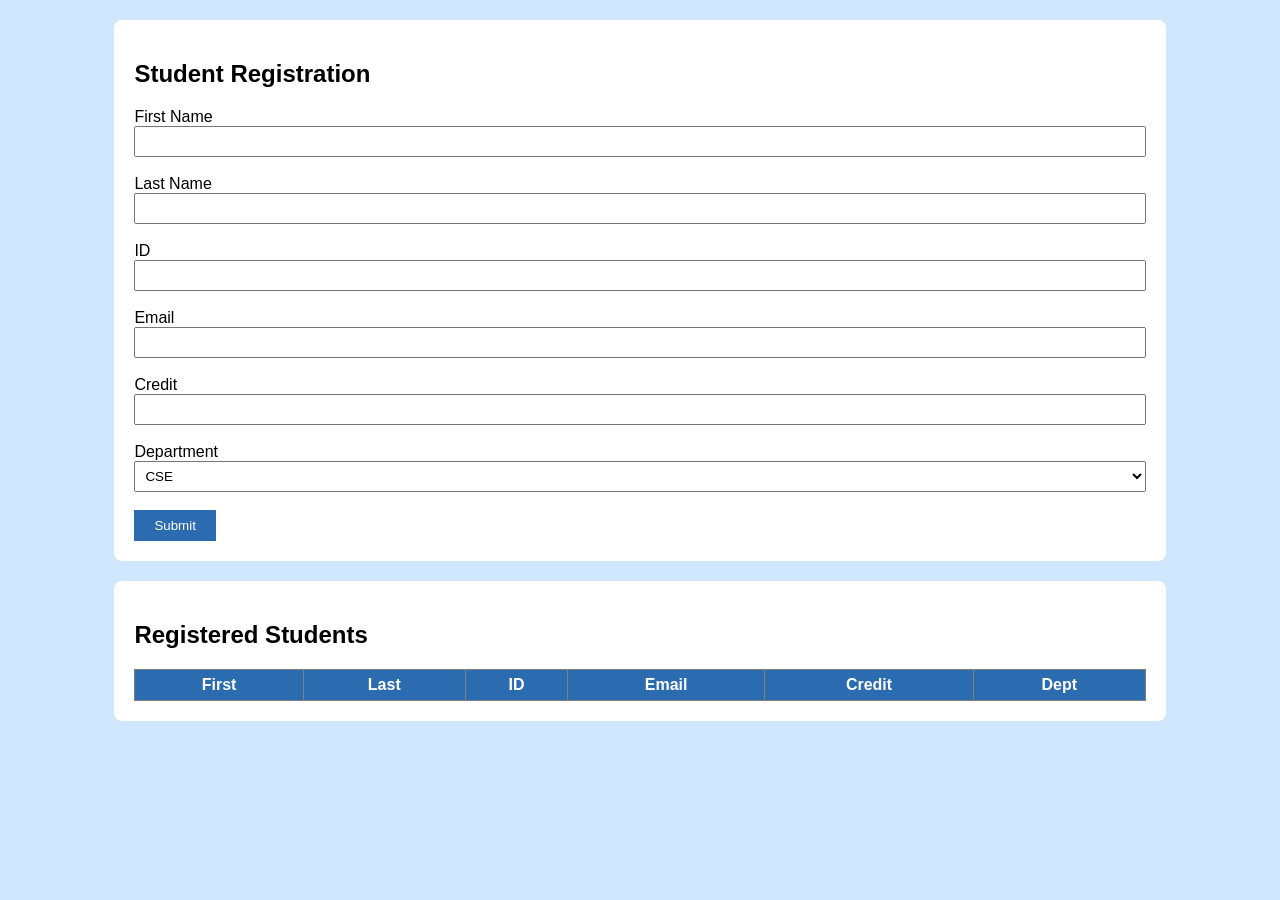
==== Lab 6/index.html @ aa6905cc "update 6.2 to 6" ====
<html>
<head>
<title>Student Registration</title>
<link rel="stylesheet" href="style.css">
</head>
<body>
<div class="box">
<h2>Student Registration</h2>

<label>First Name</label><input id="fname"><br><br>
<label>Last Name</label><input id="lname"><br><br>
<label>ID</label><input id="sid"><br><br>
<label>Email</label><input id="email"><br><br>
<label>Credit</label><input id="credit" type="number"><br><br>
<label>Department</label>
<select id="dept"><option>CSE</option><option>EEE</option><option>BBA</option></select><br><br>

<button onclick="submitData()">Submit</button>
</div>

<div class="box">
<h2>Registered Students</h2>
<table border="1">
<thead><tr><th>First</th><th>Last</th><th>ID</th><th>Email</th><th>Credit</th><th>Dept</th></tr></thead>
<tbody id="list"></tbody>
</table>
</div>
<script src="script.js"></script>
</body>
</html>
---- Lab 6/style.css ----
body{
font-family:Arial;
background:#cfe8ff;
}
.box{
width:80%;
margin:20px auto;
background:white;
padding:20px;
border-radius:8px;
}
input,select{
width:100%;
padding:6px;
}
button{
background:#2b6cb0;
color:white;
padding:8px 20px;
border:none;
}
table{
width:100%;
border-collapse:collapse;
}
th{
background:#2b6cb0;
color:white;
}
th,td{
padding:6px;
}
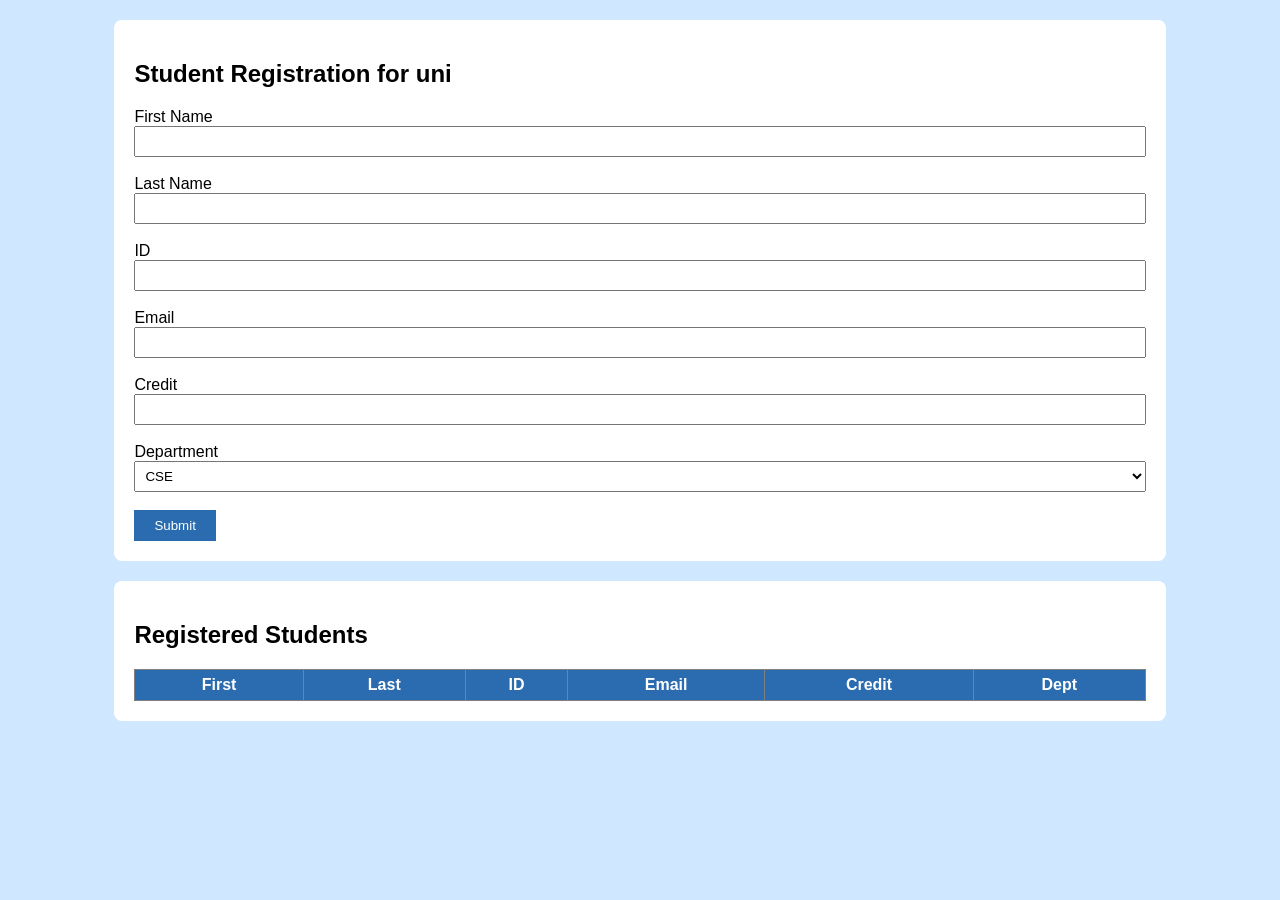
==== commit 054137d4: "update" ====
--- a/Lab 6/index.html
+++ b/Lab 6/index.html
@@ -5,7 +5,7 @@
 </head>
 <body>
 <div class="box">
-<h2>Student Registration</h2>
+<h2>Student Registration for uni </h2>
 
 <label>First Name</label><input id="fname"><br><br>
 <label>Last Name</label><input id="lname"><br><br>
